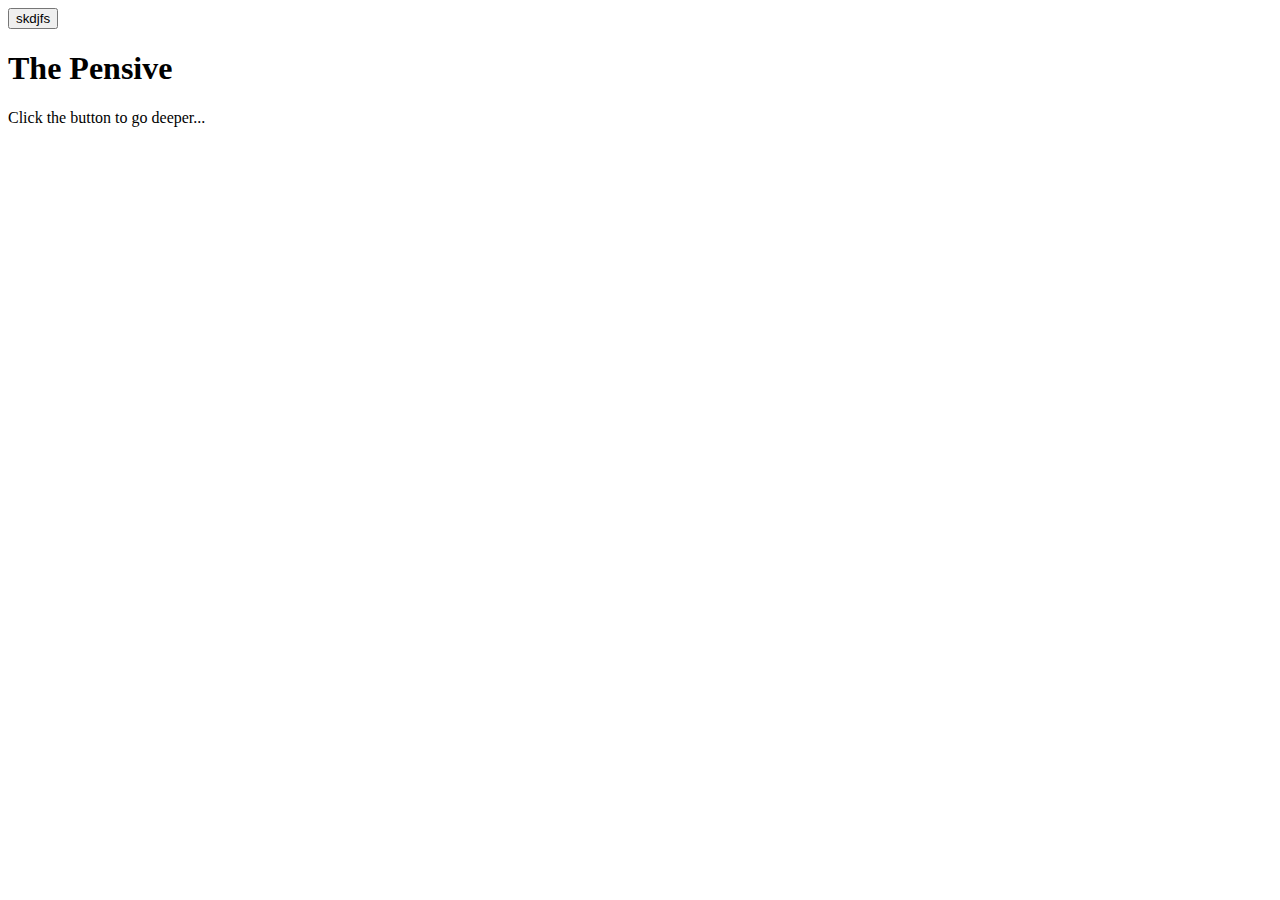
==== index.html @ e6ba31dd "(Text) Click the button to go deeper..." ====
<!DOCTYPE html>

<html>
    <head>
        <title>Pensive</title>
        <link rel="stylesheet" href="./style.css">
        <script src="https://ajax.googleapis.com/ajax/libs/jquery/3.4.1/jquery.min.js"></script>
        <script src="./getFiles.js"></script>
    </head>
    <body>
        <button id="button">skdjfs</button>
        <h1>The Pensive</h1>
        <p>
            Click the button to go deeper...
        </p>
        <div class="frame">

        </div>
    </body>
</html>
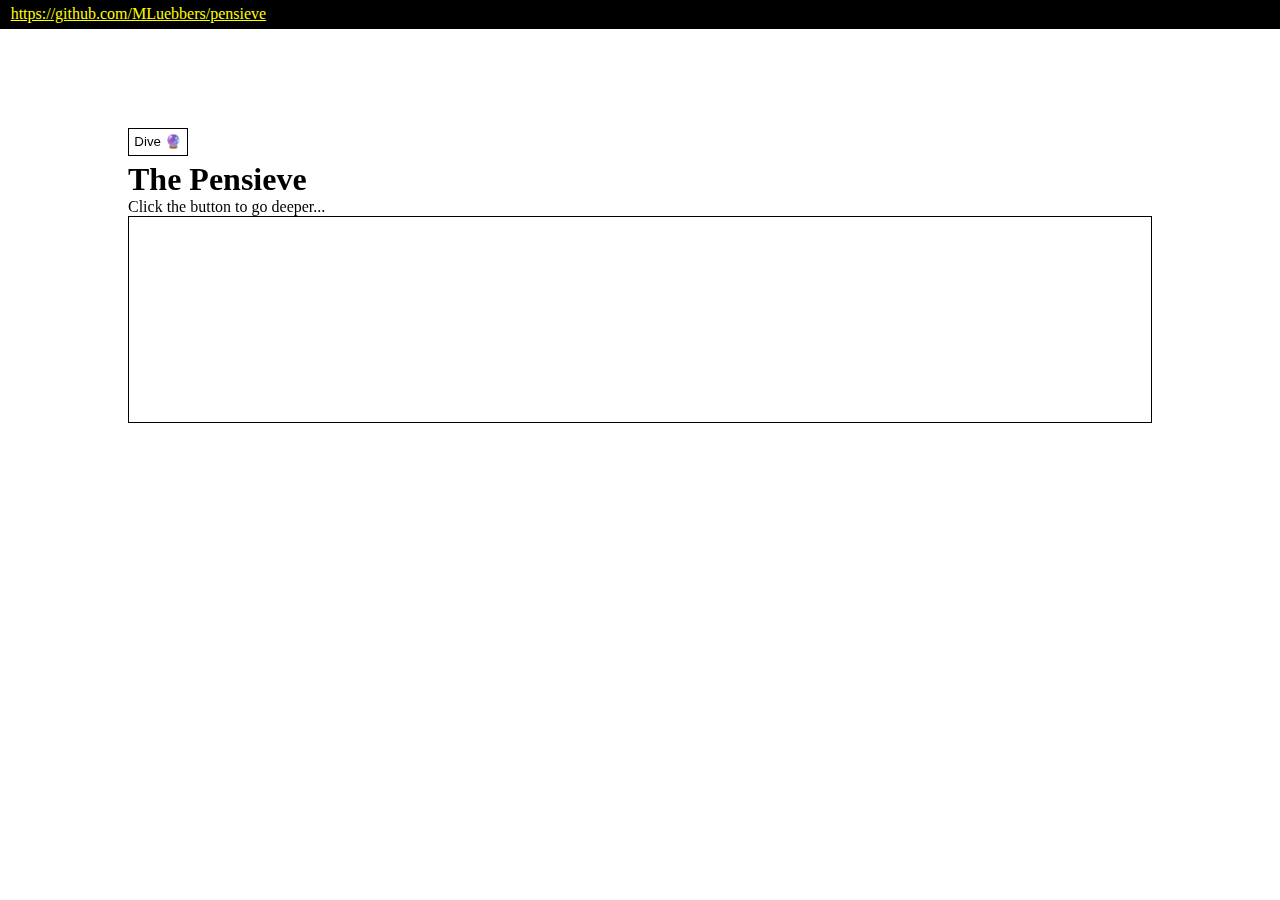
==== commit 5de493da: "(FIX) Renamed repo." ====
--- a/index.html
+++ b/index.html
@@ -2,19 +2,17 @@
 
 <html>
     <head>
-        <title>Pensive</title>
+        <title>Pensieve</title>
         <link rel="stylesheet" href="./style.css">
         <script src="https://ajax.googleapis.com/ajax/libs/jquery/3.4.1/jquery.min.js"></script>
-        <script src="./getFiles.js"></script>
+        <script src="./getCommits.js"></script>
     </head>
     <body>
-        <button id="button">skdjfs</button>
-        <h1>The Pensive</h1>
-        <p>
-            Click the button to go deeper...
-        </p>
-        <div class="frame">
-
-        </div>
+        <iframe id="frame-container" src="./frame.html"></iframe>
+        <header>
+            <a id="github-link" href="https://github.com/MLuebbers/pensieve">https://github.com/MLuebbers/pensieve</a>
+            <span id="last-commit"></span>
+            <span id="commits"></span>    
+        </header>
     </body>
 </html>--- a/style.css
+++ b/style.css
@@ -0,0 +1,68 @@
+* {
+    margin: 0;
+    padding: 0;
+}
+
+#frame-container {
+    width: 100vw;
+    height: 100vh;
+    position: fixed;
+    top: 0;
+    left: 0;
+    border: none;
+}
+header {
+    position: fixed;
+    top: 0;
+    left: 0;
+    width: 100vw;
+    color: white;
+    background-color: black;
+}
+header {
+    padding: 4pt;
+}
+header * {
+    margin: 0 4pt;
+}
+header #commits {
+}
+header #last-commit {
+
+}
+header #github-link {
+    color: yellow;
+    
+}
+header #github-link:visited {
+    color: yellow;
+}
+header #github-link:hover {
+    background-color: yellow;
+    color: black;
+}
+
+button { 
+    border: 1px solid black;
+    background-color: white;
+    padding: 4pt;
+    margin-bottom: 4pt;
+
+}
+button:hover { 
+    border: 1px solid black;
+    background-color: yellow;
+}
+button:focus { 
+    border: 1px solid black;
+    background-color:  black;
+    color: white
+}
+body {
+    margin: 10%;
+}
+
+.frame {
+    border: 1px solid black;
+    padding: 10%;
+}
